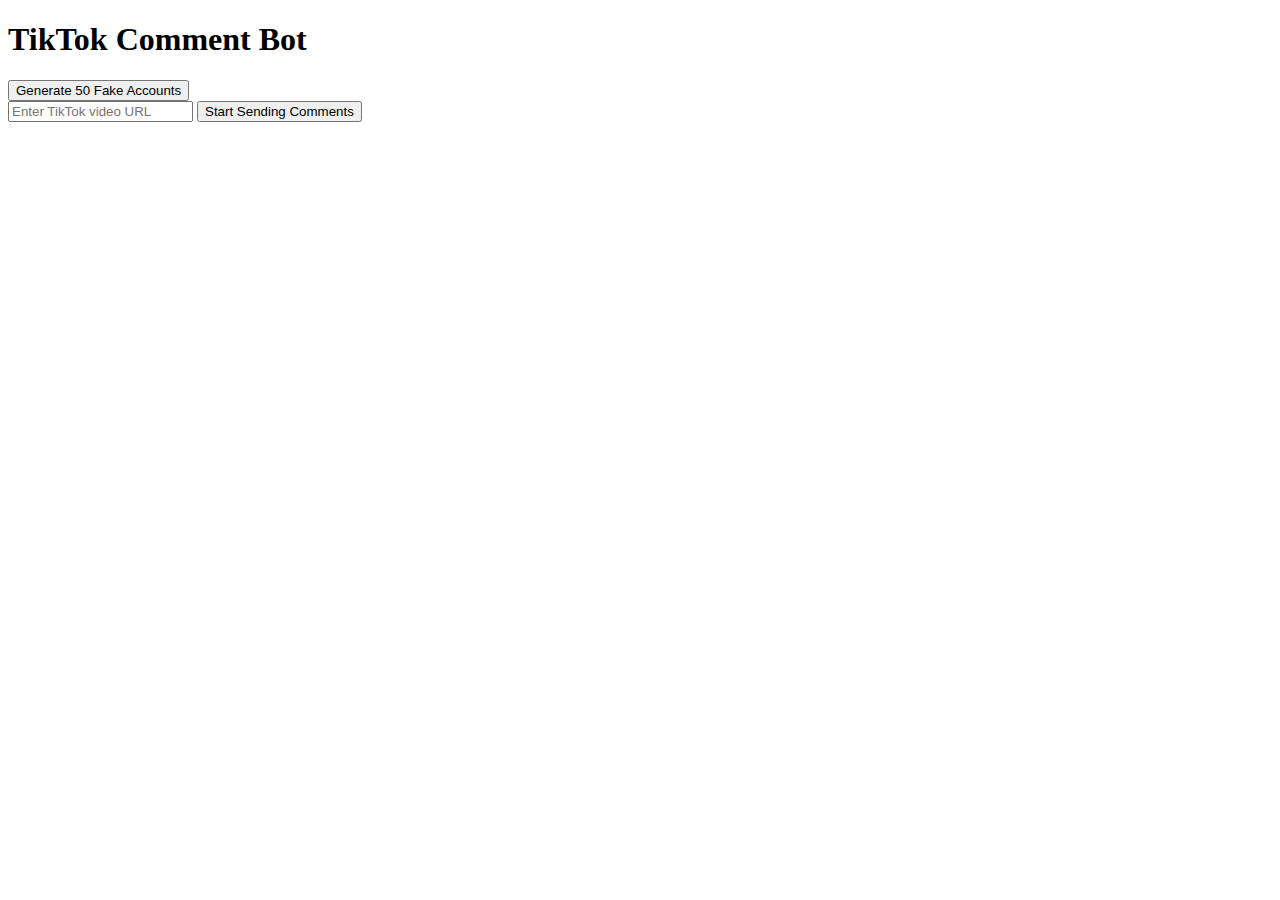
==== templates/index.html @ 106fb5fe "Create index.html" ====
<!DOCTYPE html>
<html lang="id">
<head>
    <meta charset="UTF-8">
    <meta name="viewport" content="width=device-width, initial-scale=1.0">
    <title>TikTok Comment Bot</title>
    <link rel="stylesheet" href="{{ url_for('static', filename='styles.css') }}">
</head>
<body>
    <div class="container">
        <h1>TikTok Comment Bot</h1>
        <form action="/generate" method="post">
            <button type="submit" class="btn btn-generate">Generate 50 Fake Accounts</button>
        </form>
        <form action="/start" method="post">
            <input type="text" name="url" placeholder="Enter TikTok video URL" required>
            <button type="submit" class="btn btn-start">Start Sending Comments</button>
        </form>
    </div>
</body>
</html>
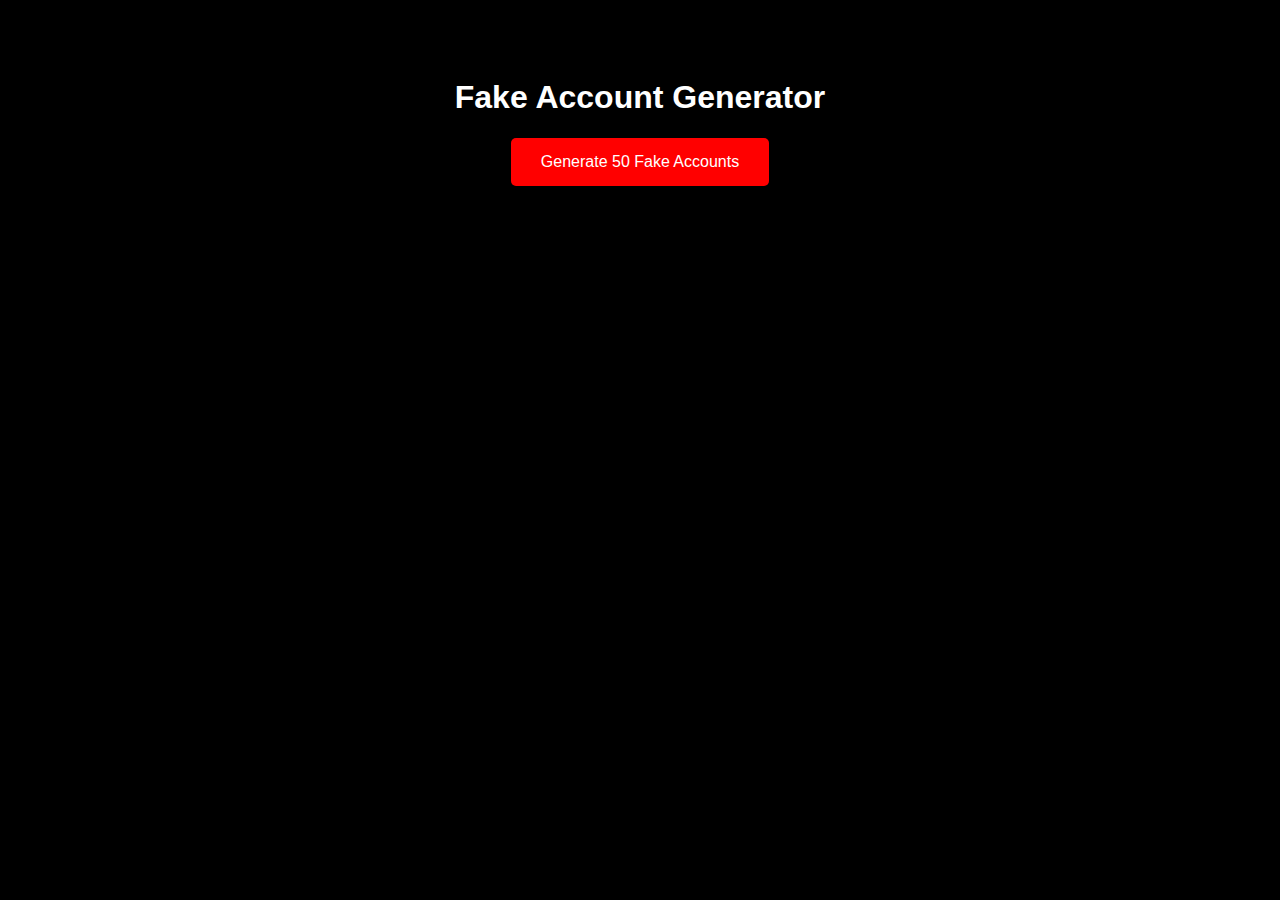
==== commit d5e73328: "Update index.html" ====
--- a/templates/index.html
+++ b/templates/index.html
@@ -1,21 +1,81 @@
 <!DOCTYPE html>
-<html lang="id">
+<html lang="en">
 <head>
     <meta charset="UTF-8">
     <meta name="viewport" content="width=device-width, initial-scale=1.0">
-    <title>TikTok Comment Bot</title>
-    <link rel="stylesheet" href="{{ url_for('static', filename='styles.css') }}">
+    <title>Fake Account Generator</title>
+    <style>
+        body {
+            background-color: #000;
+            color: #fff;
+            font-family: Arial, sans-serif;
+            text-align: center;
+            padding: 50px;
+        }
+        button {
+            background-color: #ff0000;
+            color: #fff;
+            border: none;
+            padding: 15px 30px;
+            font-size: 16px;
+            cursor: pointer;
+            border-radius: 5px;
+        }
+        button:hover {
+            background-color: #cc0000;
+        }
+        #spinner {
+            display: none;
+        }
+    </style>
 </head>
 <body>
-    <div class="container">
-        <h1>TikTok Comment Bot</h1>
-        <form action="/generate" method="post">
-            <button type="submit" class="btn btn-generate">Generate 50 Fake Accounts</button>
-        </form>
-        <form action="/start" method="post">
-            <input type="text" name="url" placeholder="Enter TikTok video URL" required>
-            <button type="submit" class="btn btn-start">Start Sending Comments</button>
-        </form>
-    </div>
+    <h1>Fake Account Generator</h1>
+    <div id="spinner">Loading...</div>
+    <form id="generate-form">
+        <button type="button" id="generate-button">Generate 50 Fake Accounts</button>
+    </form>
+    <form id="url-form" style="display: none;">
+        <input type="text" id="video-url" placeholder="Enter TikTok Video URL">
+        <button type="button" id="start-button">Start</button>
+    </form>
+    <div id="status"></div>
+
+    <script>
+        document.getElementById('generate-button').addEventListener('click', function() {
+            document.getElementById('spinner').style.display = 'block';
+            fetch('/generate', {
+                method: 'POST',
+                body: new URLSearchParams({
+                    'num_accounts': 50
+                })
+            })
+            .then(response => response.json())
+            .then(data => {
+                document.getElementById('spinner').style.display = 'none';
+                document.getElementById('url-form').style.display = 'block';
+            })
+            .catch(error => {
+                document.getElementById('spinner').style.display = 'none';
+                console.error('Error:', error);
+            });
+        });
+
+        document.getElementById('start-button').addEventListener('click', function() {
+            const url = document.getElementById('video-url').value;
+            document.getElementById('status').innerText = 'Starting...';
+            document.getElementById('spinner').style.display = 'block';
+            fetch(`/start?url=${encodeURIComponent(url)}`)
+                .then(response => response.json())
+                .then(data => {
+                    document.getElementById('spinner').style.display = 'none';
+                    document.getElementById('status').innerText = 'Comments have been sent!';
+                })
+                .catch(error => {
+                    document.getElementById('spinner').style.display = 'none';
+                    console.error('Error:', error);
+                });
+        });
+    </script>
 </body>
 </html>
